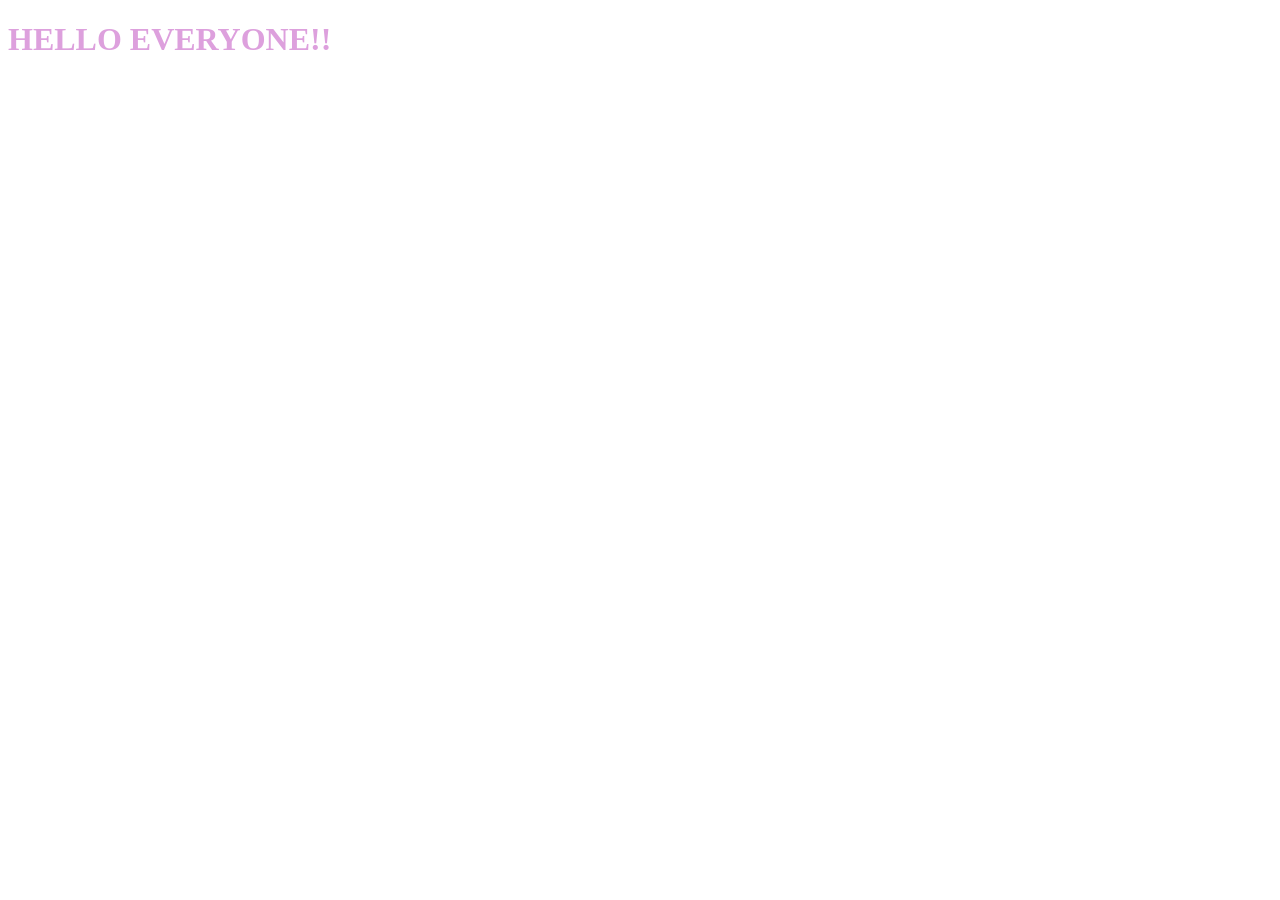
==== target/classes/static/index.html @ 1e2ac9f9 "second commit" ====
<!DOCTYPE html>
<html lang="en">
<head>
  <meta charset="UTF-8">
  <meta name="viewport" content="width=device-width, initial-scale=1.0">
  <title>Document</title>
  <link rel="stylesheet" href="index.css">
</head>
<body>
  <h1> HELLO EVERYONE!! </h1>
  <script src="index.js"></script>
</body>
</html>
---- target/classes/static/index.css ----
h1{
    color :plum
}
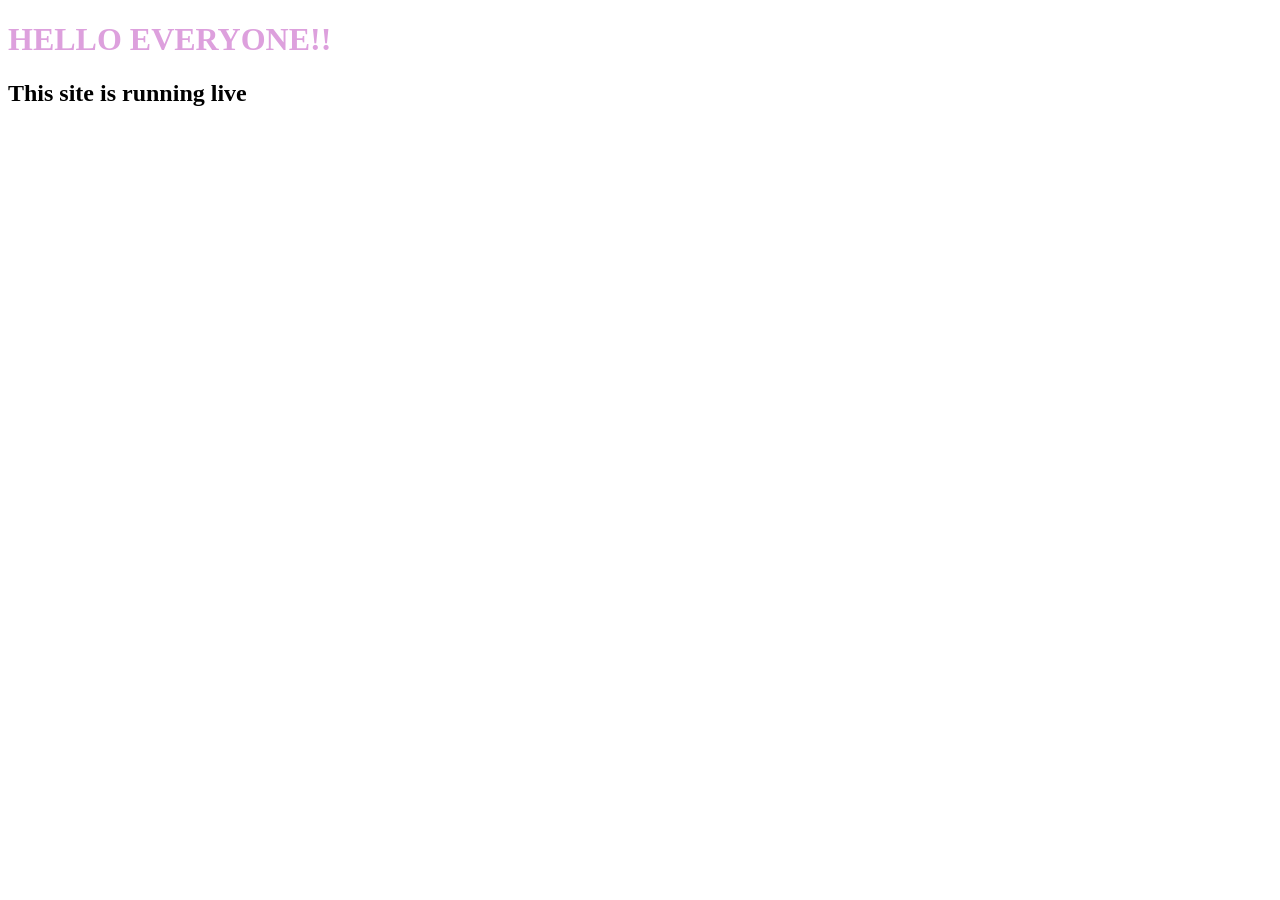
==== commit 9b177123: "live" ====
--- a/target/classes/static/index.html
+++ b/target/classes/static/index.html
@@ -9,6 +9,7 @@
 </head>
 <body>
   <h1> HELLO EVERYONE!! </h1>
+  <h2> This site is running live </h2>
   <script src="index.js"></script>
 </body>
 </html>
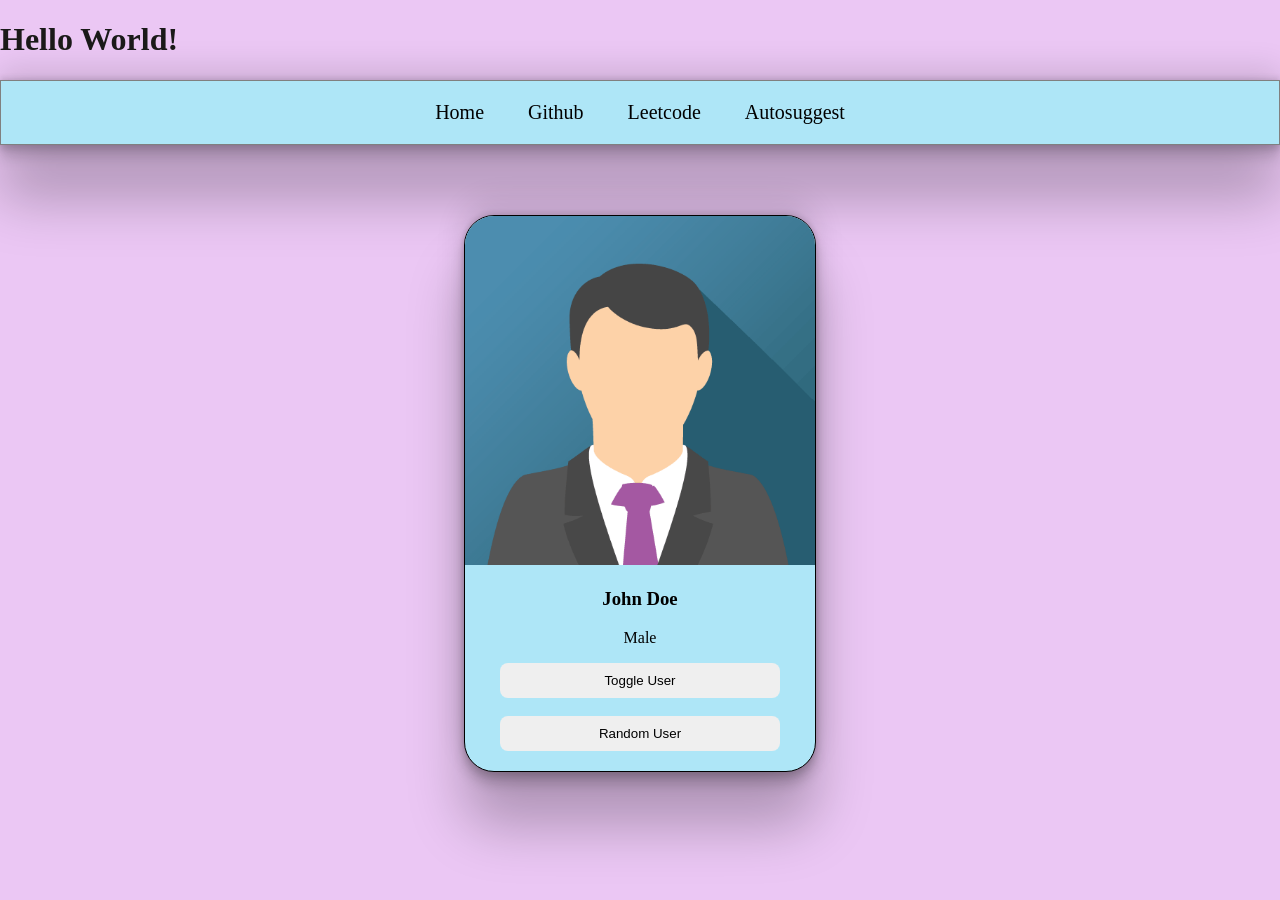
==== commit b607bccb: "card commit" ====
--- a/target/classes/static/index.html
+++ b/target/classes/static/index.html
@@ -1,15 +1,29 @@
-
 <!DOCTYPE html>
 <html lang="en">
 <head>
-  <meta charset="UTF-8">
-  <meta name="viewport" content="width=device-width, initial-scale=1.0">
-  <title>Document</title>
-  <link rel="stylesheet" href="index.css">
+    <meta charset="UTF-8">
+    <meta name="viewport" content="width=device-width, initial-scale=1.0">
+    <title>Auto Suggest</title>
+    <link rel="stylesheet" href="index.css">
 </head>
 <body>
-  <h1> HELLO EVERYONE!! </h1>
-  <h2> This site is running live </h2>
-  <script src="index.js"></script>
+     <h1>Hello World!</h1>
+     <div class="navbar">
+        <a href="">Home</a>
+        <a href="https://github.com/">Github</a>
+        <a href="">Leetcode</a>
+        <a href="">Autosuggest</a>
+     </div>
+
+     <div class="card">
+        <img src="john.png" alt="image not found">
+        <h3 id="user-name">John Doe</h3>
+        <p>Male</p>
+        <button>Toggle User</button>
+        <br>
+        <br>
+        <button> Random User</button>
+     </div>
+    <script src="index.js"></script>
 </body>
 </html>
--- a/target/classes/static/index.css
+++ b/target/classes/static/index.css
@@ -1,3 +1,57 @@
-h1{
-    color :plum
+body{
+    margin: 0px;
+    background-color: rgba(226, 173, 240, 0.684);
+}
+
+h1 {
+    color: rgb(26, 25, 25);
+}
+
+.navbar{
+    border-style: solid;
+    border-width: 1px;
+    border-color: gray;
+    padding: 20px;
+    text-align: center;
+    background-color: rgb(174, 230, 247);
+    box-shadow: rgba(0, 0, 0, 0.25) 0px 54px 55px, rgba(0, 0, 0, 0.12) 0px -12px 30px, rgba(0, 0, 0, 0.12) 0px 4px 6px, rgba(0, 0, 0, 0.17) 0px 12px 13px, rgba(0, 0, 0, 0.09) 0px -3px 5px;
+}
+
+.navbar a{
+    padding: 20px;
+    text-decoration: none;
+    color: black;
+    font-size: 20px;
+}
+
+.navbar a:hover{
+    color: rgb(4, 123, 62);
+    background-color: rgba(254, 139, 229, 0.392);
+}
+
+.card{
+    border: 1px solid black;
+    width: 350px;
+    border-radius: 30px;
+    text-align: center;
+    margin-top: 70px;
+    overflow: hidden;
+    /* margin-left: 40%; */
+    margin-left: auto;
+    margin-right: auto;
+    padding-bottom: 20px;
+    background-color: rgb(174, 230, 247);
+    box-shadow: rgba(0, 0, 0, 0.25) 0px 54px 55px, rgba(0, 0, 0, 0.12) 0px -12px 30px, rgba(0, 0, 0, 0.12) 0px 4px 6px, rgba(0, 0, 0, 0.17) 0px 12px 13px, rgba(0, 0, 0, 0.09) 0px -3px 5px;
+}
+
+.card img{
+    /* width: 300px; */
+    width: 100%;
+}
+
+.card button{
+    border-style: none;
+    padding: 10px;
+    width: 80%;
+    border-radius: 8px;
 }
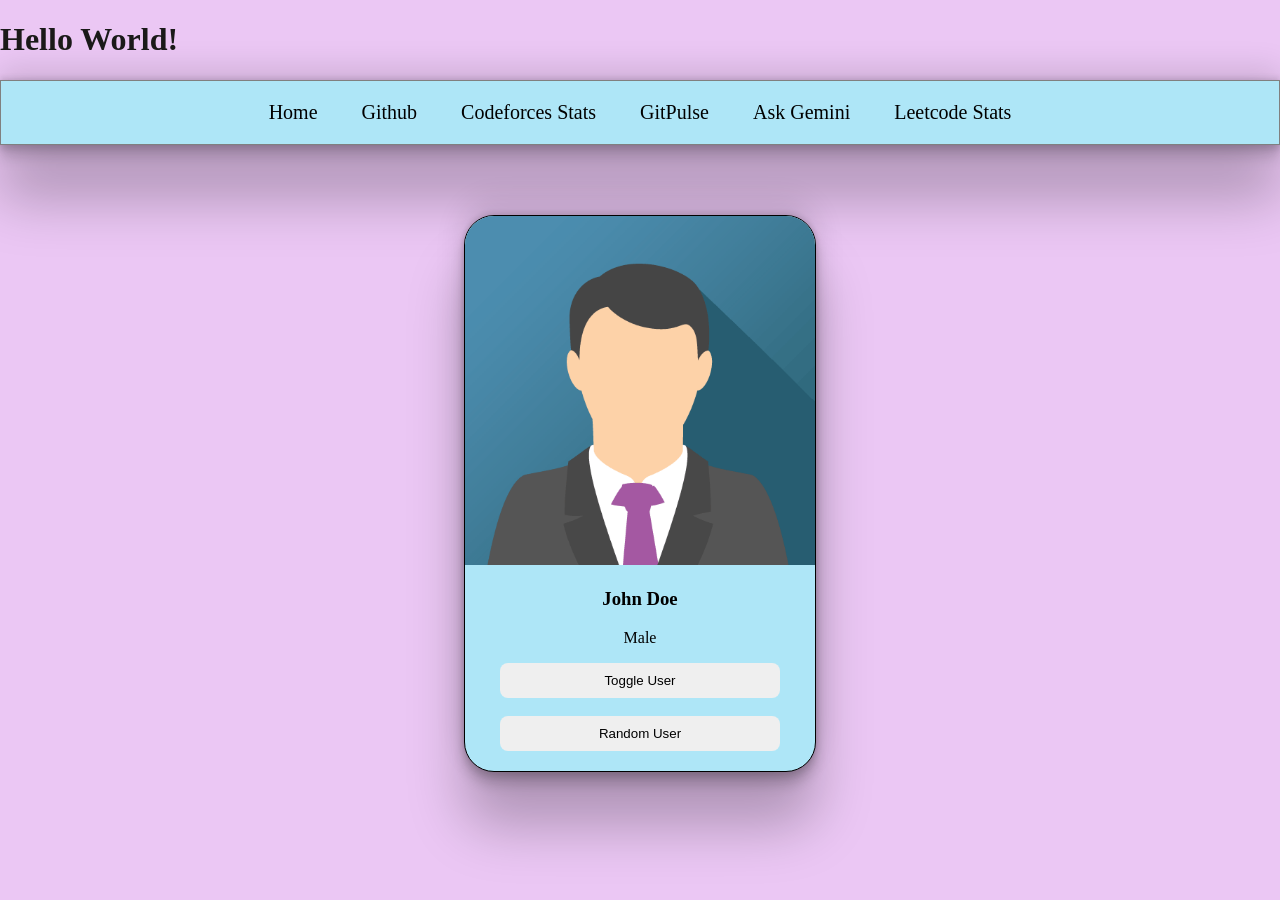
==== commit ce7e6d97: "leet commit" ====
--- a/target/classes/static/index.html
+++ b/target/classes/static/index.html
@@ -11,18 +11,20 @@
      <div class="navbar">
         <a href="">Home</a>
         <a href="https://github.com/">Github</a>
-        <a href="">Leetcode</a>
-        <a href="">Autosuggest</a>
+        <a href="codeforces-stats.html" target="_blank">Codeforces Stats</a>
+        <a href="gitpulse.html" target="_blank">GitPulse</a>
+        <a href="ask-gemini.html" target="_blank">Ask Gemini</a>
+        <a href="leetcode-stats.html" target="_blank">Leetcode Stats</a>
      </div>
 
      <div class="card">
-        <img src="john.png" alt="image not found">
+        <img id="user-image" src="john.png" alt="image not found">
         <h3 id="user-name">John Doe</h3>
-        <p>Male</p>
-        <button>Toggle User</button>
+        <p id="user-gender">Male</p>
+        <button onclick="toggleUser()">Toggle User</button>
         <br>
         <br>
-        <button> Random User</button>
+        <button onclick="randomUser()">Random User</button>
      </div>
     <script src="index.js"></script>
 </body>
--- a/target/classes/static/index.css
+++ b/target/classes/static/index.css
@@ -54,4 +54,8 @@
     padding: 10px;
     width: 80%;
     border-radius: 8px;
+}
+.card button:hover{
+    background-color: rgb(7, 98, 51);
+    color: white;
 }
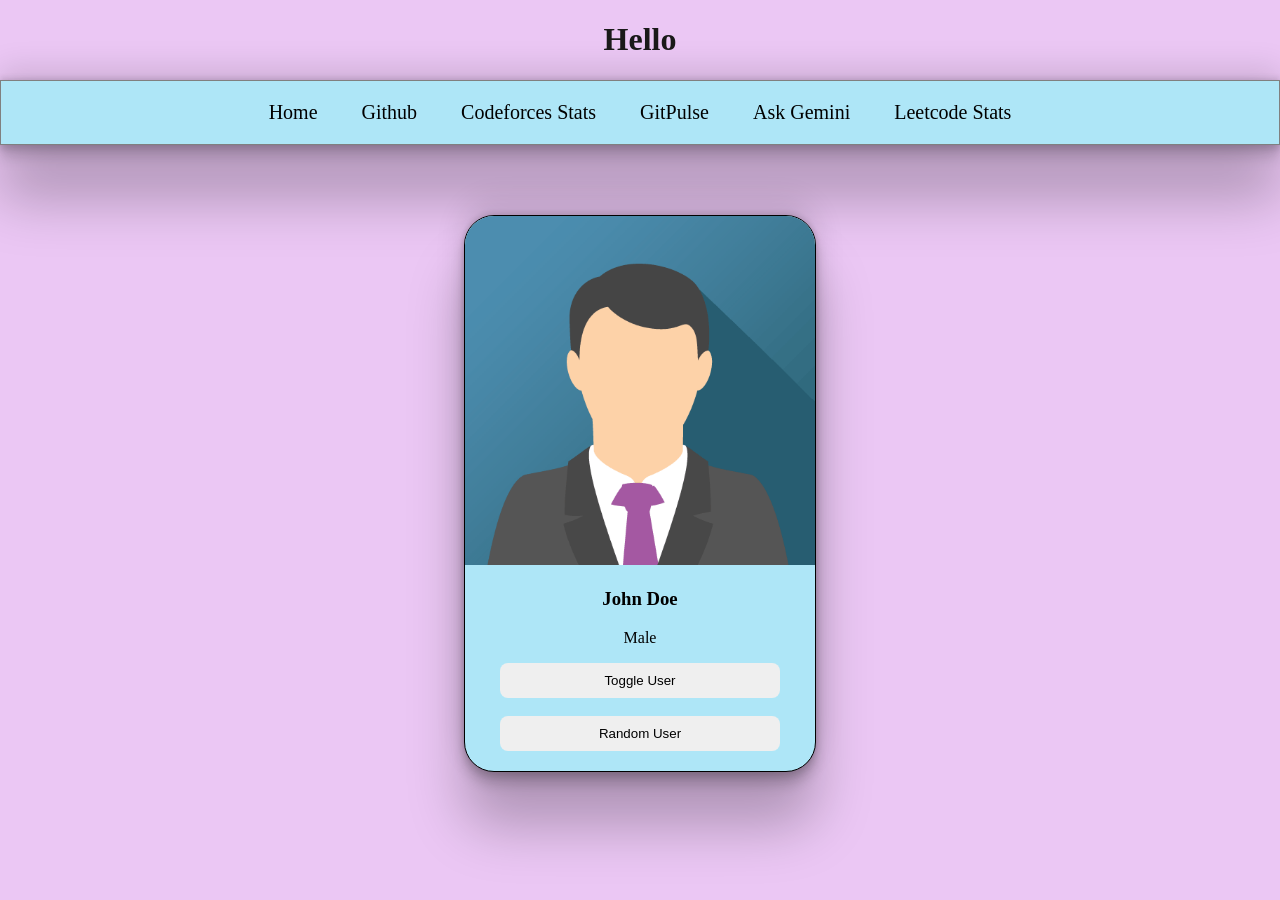
==== commit ec3caeb5: "final commit" ====
--- a/target/classes/static/index.html
+++ b/target/classes/static/index.html
@@ -7,10 +7,10 @@
     <link rel="stylesheet" href="index.css">
 </head>
 <body>
-     <h1>Hello World!</h1>
+     <h1>Hello </h1>
      <div class="navbar">
         <a href="">Home</a>
-        <a href="https://github.com/">Github</a>
+        <a href="https://github.com/" target="_blank">Github</a>
         <a href="codeforces-stats.html" target="_blank">Codeforces Stats</a>
         <a href="gitpulse.html" target="_blank">GitPulse</a>
         <a href="ask-gemini.html" target="_blank">Ask Gemini</a>
--- a/target/classes/static/index.css
+++ b/target/classes/static/index.css
@@ -5,6 +5,7 @@
 
 h1 {
     color: rgb(26, 25, 25);
+    text-align: center;
 }
 
 .navbar{
